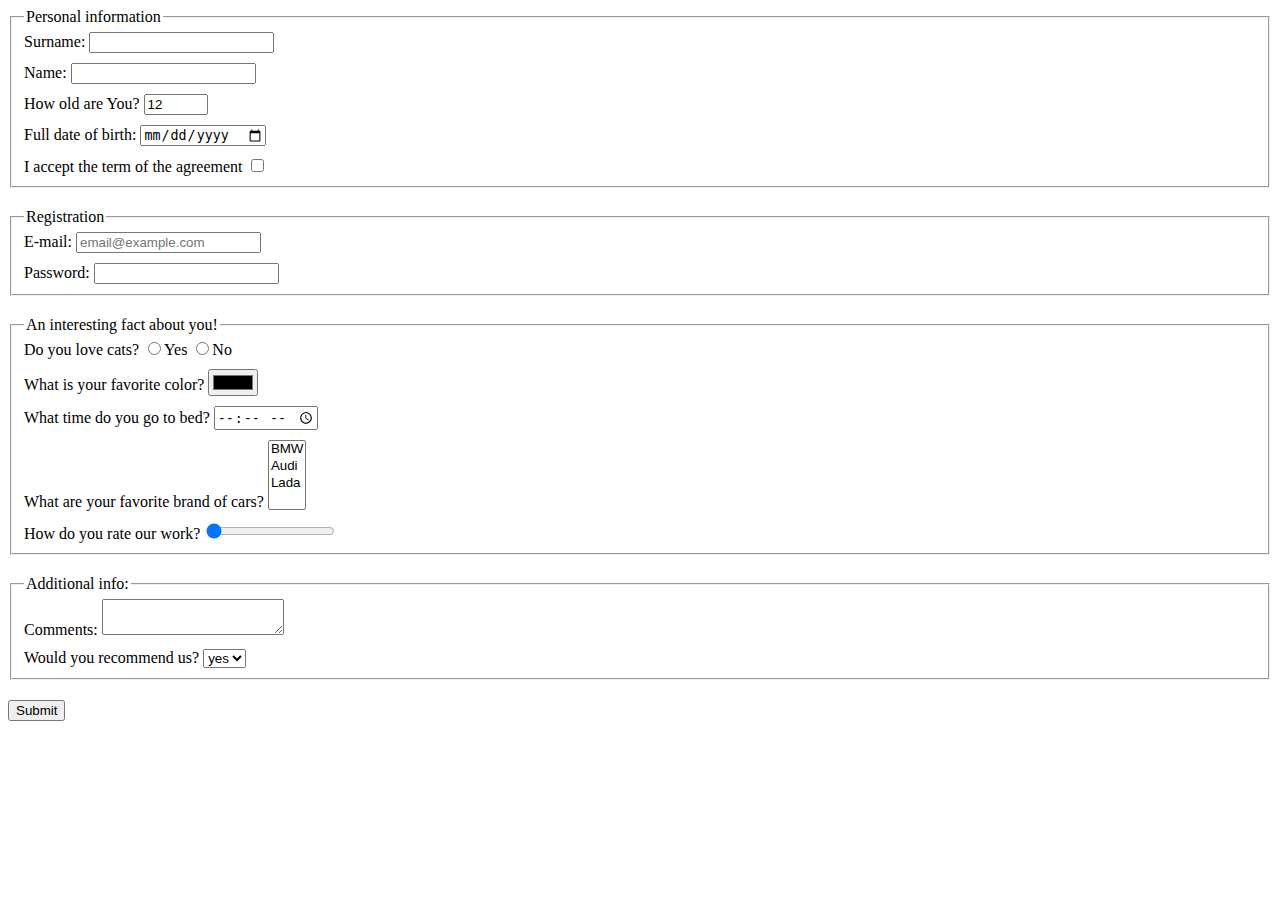
==== src/index.html @ f7b8640b "layout" ====
<!DOCTYPE html>
<html lang="en">
  <head>
    <meta charset="UTF-8" >

    <meta
      name="viewport"
      content="width=device-width, user-scalable=no, initial-scale=1.0, maximum-scale=1.0, minimum-scale=1.0"
    >
    <meta http-equiv="X-UA-Compatible" content="ie=edge" >
    <title>HTML Form</title>
    <link rel="stylesheet" href="./style.css" >
  </head>
  <body>

    <form action="https://mate-academy-form-lesson.herokuapp.com/create-application" method="post" >
      <fieldset class="form-fieldset">
        <legend>Personal information</legend>

        <label class="form-field">
          Surname:
          <input required
            type="text" name="surname"
            autocomplete="off">
        </label>

        <label class="form-field">
          Name:
          <input required
            type="text" name="name"
            autocomplete="off">
        </label>

        <label class="form-field">
          How old are You?
          <input
            type="number"
            name="age"
            min="1"
            max="100"
            value="12"
            >
        </label>

        <label class="form-field">
          Full date of birth:
          <input
            type="date"
          name="dateOfBirth">
        </label>

        <label class="form-field">
          I accept the term of the agreement
          <input required
            type="checkbox" name="termAccepted">
        </label>
      </fieldset>
      <fieldset class="form-fieldset">
        <legend>Registration</legend>

        <label class="form-field">

          E-mail:
          <input required
            type="email" placeholder="email@example.com"
            name="email">

        </label>

        <label class="form-field">
            Password:
          <input required
            type="password" name="password"
            minlength="5" maxlength="10">
        </label>
      </fieldset>

      <fieldset class="form-fieldset">
        <legend>An interesting fact about you!</legend>

        <label class="form-field">
          Do you love cats?
          <label>
            <input
            type="radio" name="choose"
           value="yes">Yes
          </label>
          <label>
            <input
            type="radio" name="choose"
          value="no">No
          </label>
        </label>

        <label class="form-field">
            What is your favorite color?
          <input
          type="color"
          name="color">
        </label>

        <label class="form-field">
          What time do you go to bed?
          <input
          type="time"
          name="time">
        </label>


        <label class="form-field">
            What are your favorite brand of cars?
          <select name="cars" multiple>
            <option
              value="BMW">BMW
            </option>
            <option
              value="Audi">Audi
            </option>
            <option
              value="Lada">Lada
            </option>
            <option></option>
          </select>
        </label>
        <label class="form-field">
          How do you rate our work?
          <input
            type="range" name="range"
            value="0">
        </label>
      </fieldset>
      <fieldset class="form-fieldset">
        <legend>Additional info:</legend>
        <label class="form-field">
          Comments:
          <textarea
          name="textarea"
          >
          </textarea>
        </label>
        <label class="form-field">
          Would you recommend us?
          <select name="recommend">
            <option value="yes">yes</option>
            <option value="no">no</option>
          </select>
        </label>
      </fieldset>

      <button type="submit" class="form-buton">Submit</button>

    </form>

    <script type="text/javascript" src="./main.js"></script>
  </body>
</html>
---- src/style.css ----
/* styles go here */
.form-field {
  display: block;
}
/* form -label */
.form-fieldset:not(:last-child) {
  margin-bottom: 20px;
}
/* field - fieldset */
.form-button {
  margin-top: 20px;
}

.form-field:not(:last-child) {
  margin-bottom: 10px;
}
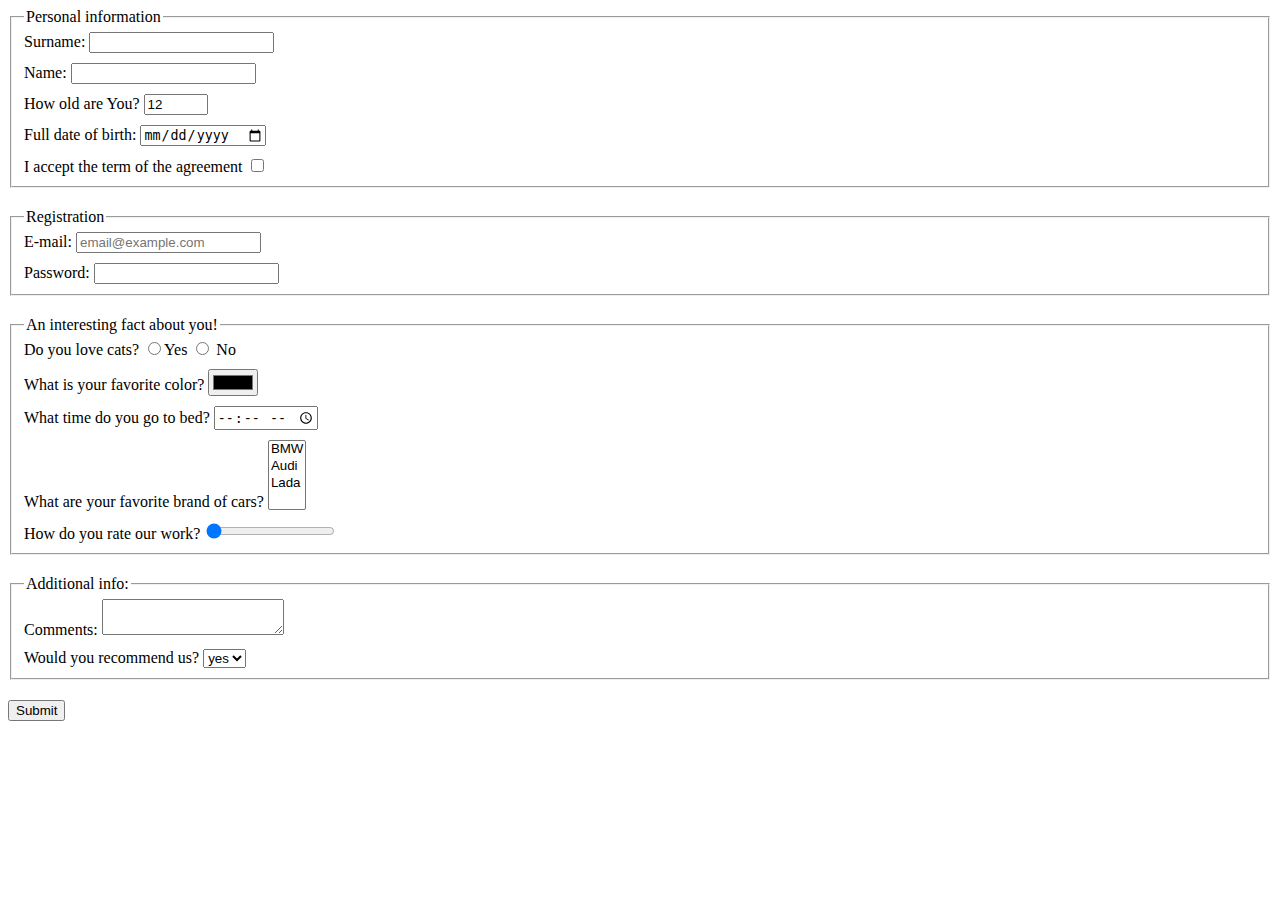
==== commit 45795f62: "form fixed" ====
--- a/src/index.html
+++ b/src/index.html
@@ -19,16 +19,22 @@
 
         <label class="form-field">
           Surname:
-          <input required
-            type="text" name="surname"
-            autocomplete="off">
+          <input
+            required
+            type="text"
+            name="surname"
+            autocomplete="off"
+          >
         </label>
 
         <label class="form-field">
           Name:
-          <input required
-            type="text" name="name"
-            autocomplete="off">
+          <input
+            required
+            type="text"
+            name="name"
+            autocomplete="off"
+          >
         </label>
 
         <label class="form-field">
@@ -39,20 +45,24 @@
             min="1"
             max="100"
             value="12"
-            >
+          >
         </label>
 
         <label class="form-field">
           Full date of birth:
           <input
             type="date"
-          name="dateOfBirth">
+            name="dateOfBirth"
+          >
         </label>
 
         <label class="form-field">
           I accept the term of the agreement
-          <input required
-            type="checkbox" name="termAccepted">
+          <input
+            required
+            type="checkbox"
+            name="termAccepted"
+          >
         </label>
       </fieldset>
       <fieldset class="form-fieldset">
@@ -61,17 +71,24 @@
         <label class="form-field">
 
           E-mail:
-          <input required
-            type="email" placeholder="email@example.com"
-            name="email">
+          <input
+            required
+            type="email"
+            placeholder="email@example.com"
+            name="email"
+          >
 
         </label>
 
         <label class="form-field">
-            Password:
-          <input required
-            type="password" name="password"
-            minlength="5" maxlength="10">
+          Password:
+          <input
+            required
+            type="password"
+            name="password"
+            minlength="5"
+            maxlength="10"
+          >
         </label>
       </fieldset>
 
@@ -82,51 +99,65 @@
           Do you love cats?
           <label>
             <input
-            type="radio" name="choose"
-           value="yes">Yes
+              type="radio"
+              name="ILoveOrNot"
+              value="yes"
+            >Yes
           </label>
           <label>
             <input
-            type="radio" name="choose"
-          value="no">No
+              type="radio"
+              name="ILoveOrNot"
+              value="no"
+            >
+            No
           </label>
         </label>
 
         <label class="form-field">
-            What is your favorite color?
+          What is your favorite color?
           <input
-          type="color"
-          name="color">
+            type="color"
+            name="color"
+          >
         </label>
 
         <label class="form-field">
           What time do you go to bed?
           <input
-          type="time"
-          name="time">
+            type="time"
+            name="time"
+          >
         </label>
 
 
         <label class="form-field">
-            What are your favorite brand of cars?
+          What are your favorite brand of cars?
           <select name="cars" multiple>
             <option
-              value="BMW">BMW
+              value="BMW"
+            >
+              BMW
             </option>
             <option
-              value="Audi">Audi
+              value="Audi"
+            >
+              Audi
             </option>
             <option
-              value="Lada">Lada
+              value="Lada"
+            >
+              Lada
             </option>
-            <option></option>
           </select>
         </label>
         <label class="form-field">
           How do you rate our work?
           <input
-            type="range" name="range"
-            value="0">
+            type="range"
+            name="range"
+            value="0"
+          >
         </label>
       </fieldset>
       <fieldset class="form-fieldset">
@@ -135,8 +166,7 @@
           Comments:
           <textarea
           name="textarea"
-          >
-          </textarea>
+          ></textarea>
         </label>
         <label class="form-field">
           Would you recommend us?
--- a/src/style.css
+++ b/src/style.css
@@ -1,12 +1,12 @@
-/* styles go here */
+
 .form-field {
   display: block;
 }
-/* form -label */
+
 .form-fieldset:not(:last-child) {
   margin-bottom: 20px;
 }
-/* field - fieldset */
+
 .form-button {
   margin-top: 20px;
 }
